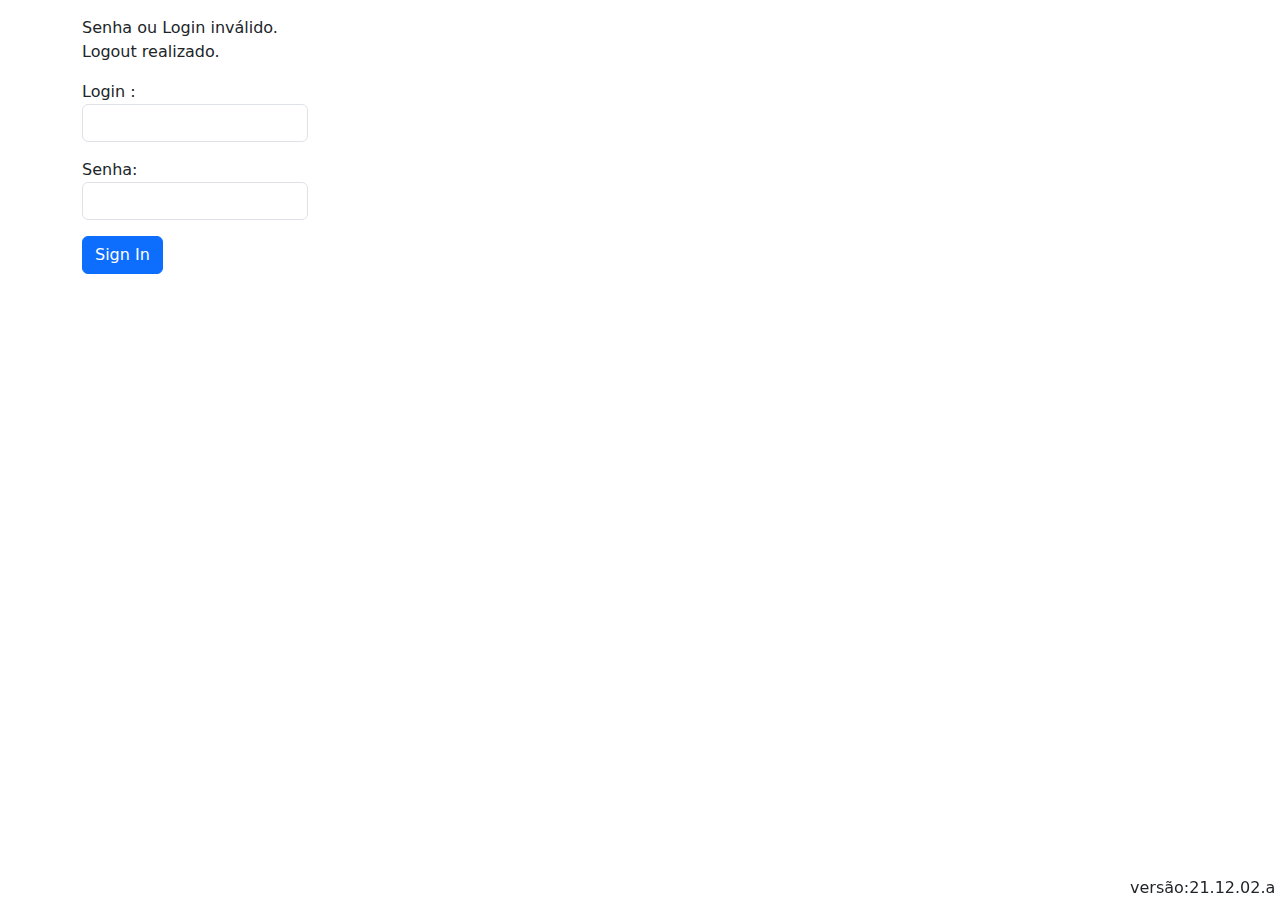
==== src/main/resources/templates/login.html @ e8d24505 "Atualizar pom.xml" ====
<!DOCTYPE html>
<html xmlns="http://www.w3.org/1999/xhtml" xmlns:th="https://www.thymeleaf.org"
    xmlns:sec="https://www.thymeleaf.org/thymeleaf-extras-springsecurity3">

<head>
    <title>Spring Security Example </title>
    <link href="https://cdn.jsdelivr.net/npm/bootstrap@5.1.2/dist/css/bootstrap.min.css" rel="stylesheet">
    <style>
        div.fixed {
            position: fixed;
            bottom: 0;
            right: 0;
            width: 150px;
            
        }
    </style>
</head>

<body>

    <div class="container mt-3">
        <div th:if="${param.error}">
            Senha ou Login inválido.
        </div>
        <div th:if="${param.logout}">
            Logout realizado.
        </div>
        <form th:action="@{/login}" method="post">
            <div class="mt-3 mb-3"><label> Login : <input class="form-control" type="text" name="username" /> </label>
            </div>
            <div class="mt-3 mb-3"><label> Senha: <input class="form-control" type="password" name="password" />
                </label></div>
            <div><input class="btn btn-primary" type="submit" value="Sign In" /></div>
    </div>
    </form>
    <div class="fixed"> versão:21.12.02.a
    </div>
</body>

</html>
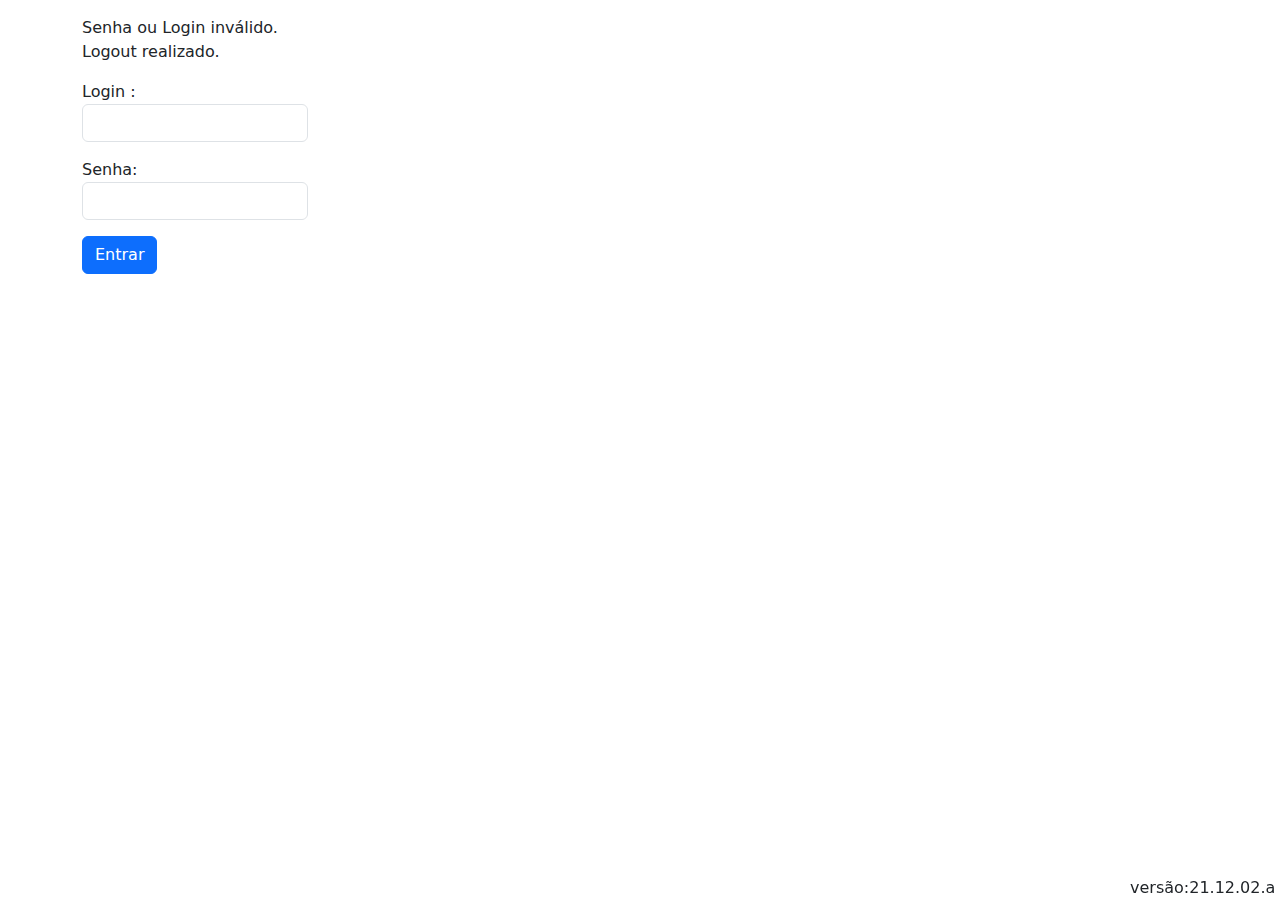
==== commit c953dc48: "Função limpar" ====
--- a/src/main/resources/templates/login.html
+++ b/src/main/resources/templates/login.html
@@ -30,7 +30,7 @@
             </div>
             <div class="mt-3 mb-3"><label> Senha: <input class="form-control" type="password" name="password" />
                 </label></div>
-            <div><input class="btn btn-primary" type="submit" value="Sign In" /></div>
+            <div><input class="btn btn-primary" type="submit" value="Entrar" /></div>
     </div>
     </form>
     <div class="fixed"> versão:21.12.02.a
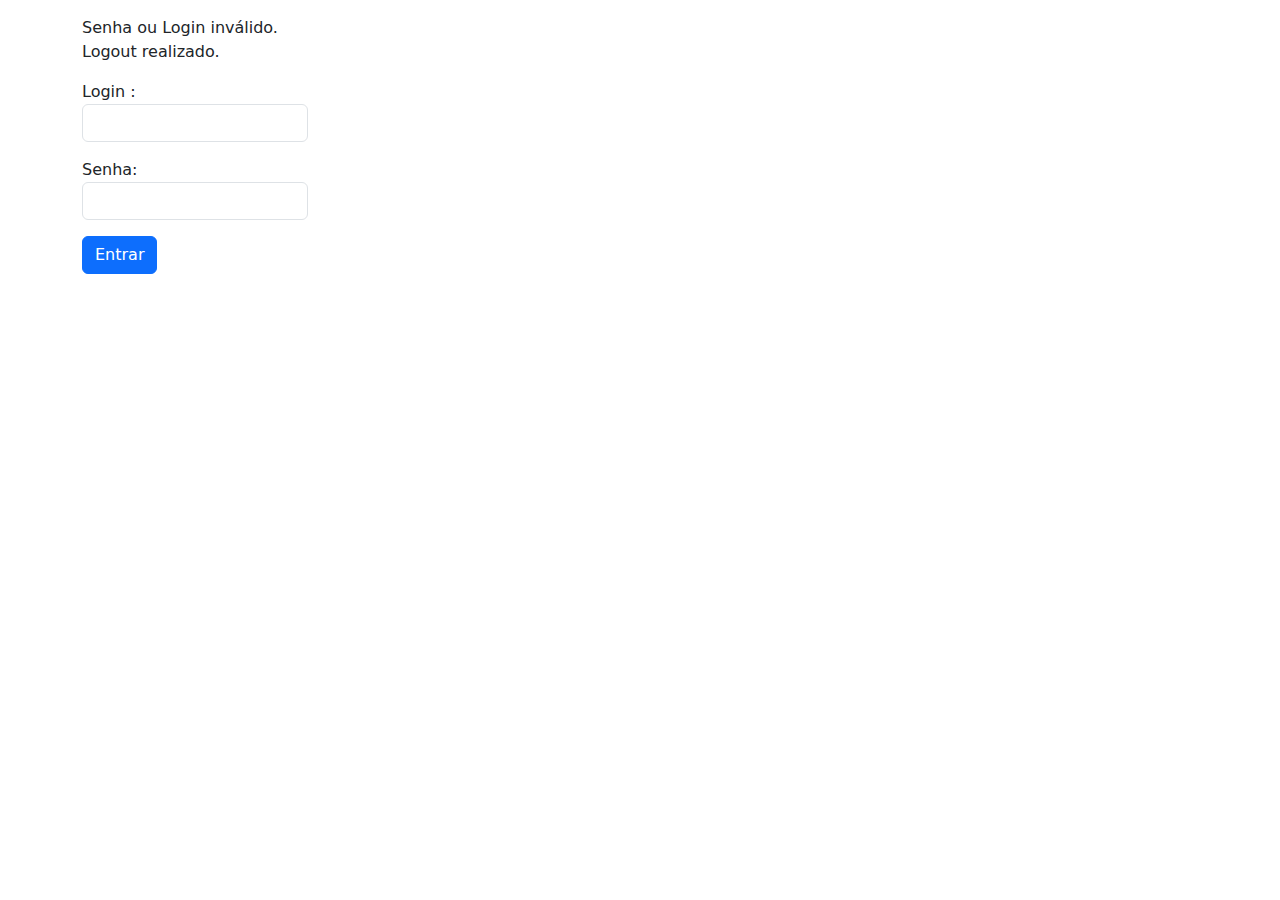
==== commit f151d5ba: "." ====
--- a/src/main/resources/templates/login.html
+++ b/src/main/resources/templates/login.html
@@ -33,7 +33,7 @@
             <div><input class="btn btn-primary" type="submit" value="Entrar" /></div>
     </div>
     </form>
-    <div class="fixed"> versão:21.12.02.a
+    <div class="fixed"> 
     </div>
 </body>
 
